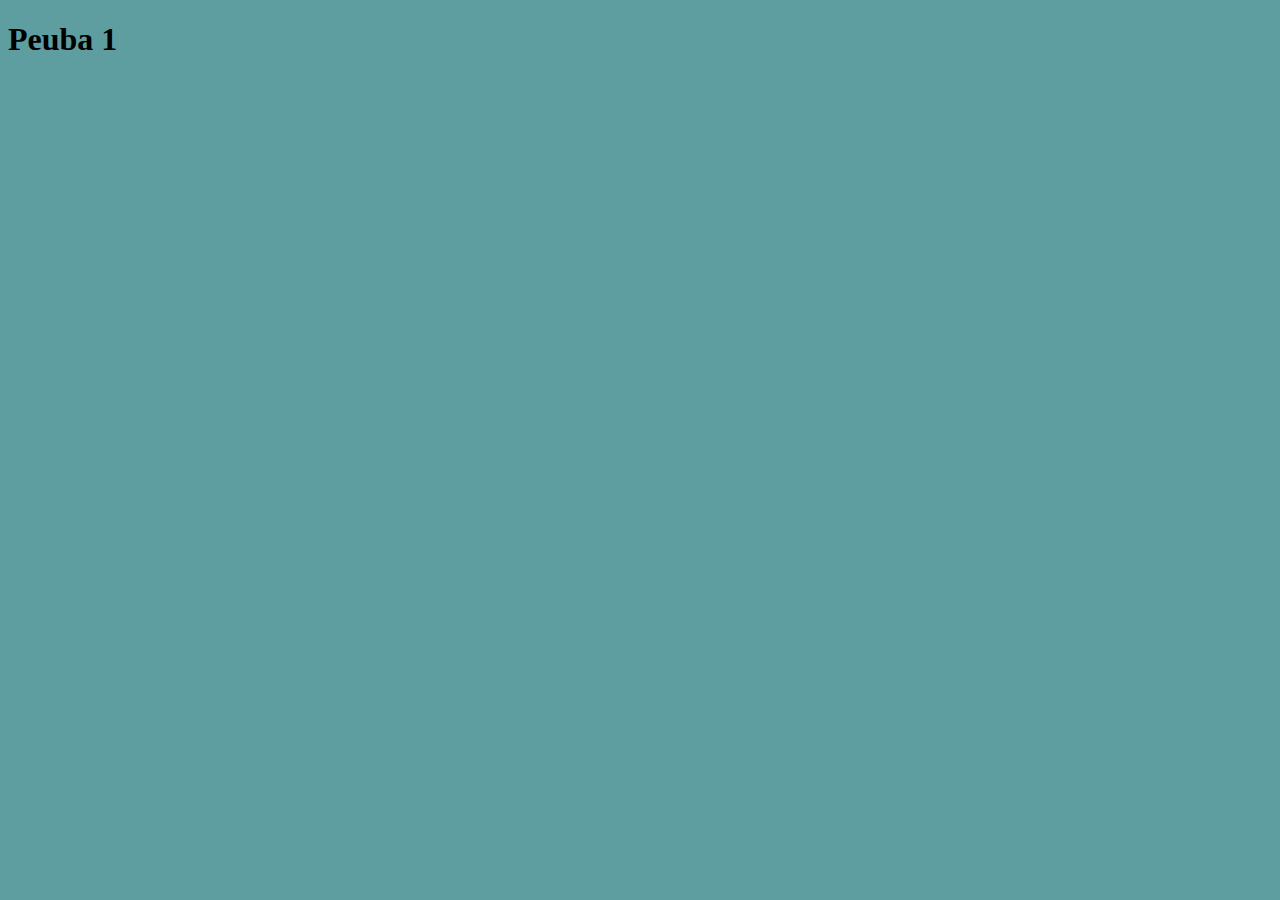
==== index.html @ cee5ad84 "Se agrega estructura base para landingPage" ====
<!DOCTYPE html>
<html lang="en">
<head>
    <meta charset="UTF-8">
    <meta name="viewport" content="width=device-width, initial-scale=1.0">
    <title>Landing Page</title>
    <link href="style.css" rel="stylesheet" />

</head>
<body>
    <h1> Peuba 1</h1>





    <script src="javascript.js"></script>

    
</body>
</html>
---- style.css ----
body{
    background-color: cadetblue
}
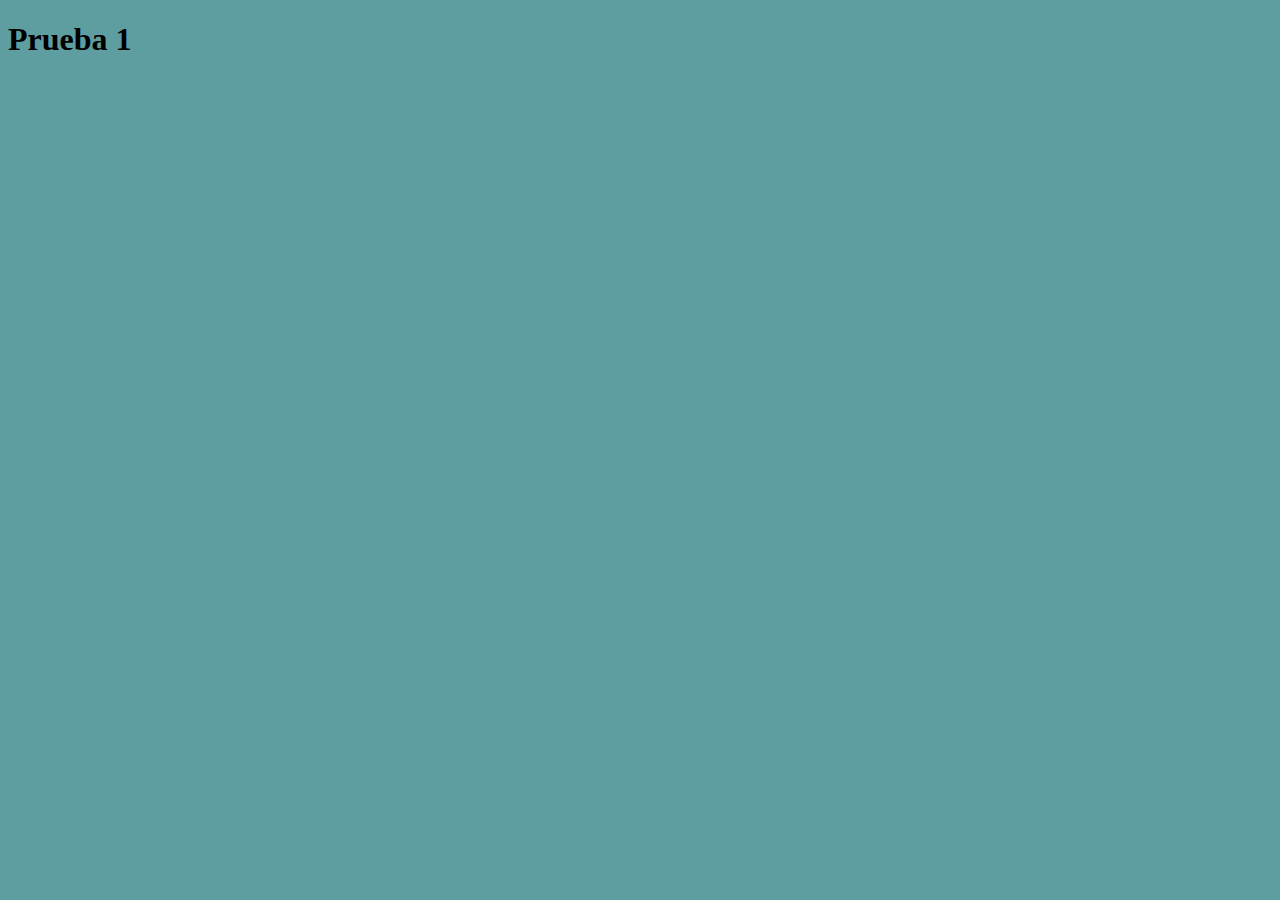
==== commit 25967238: "Se agrega estructura base para landingPage" ====
--- a/index.html
+++ b/index.html
@@ -8,7 +8,7 @@
 
 </head>
 <body>
-    <h1> Peuba 1</h1>
+    <h1> Prueba 1</h1>
 
 
 
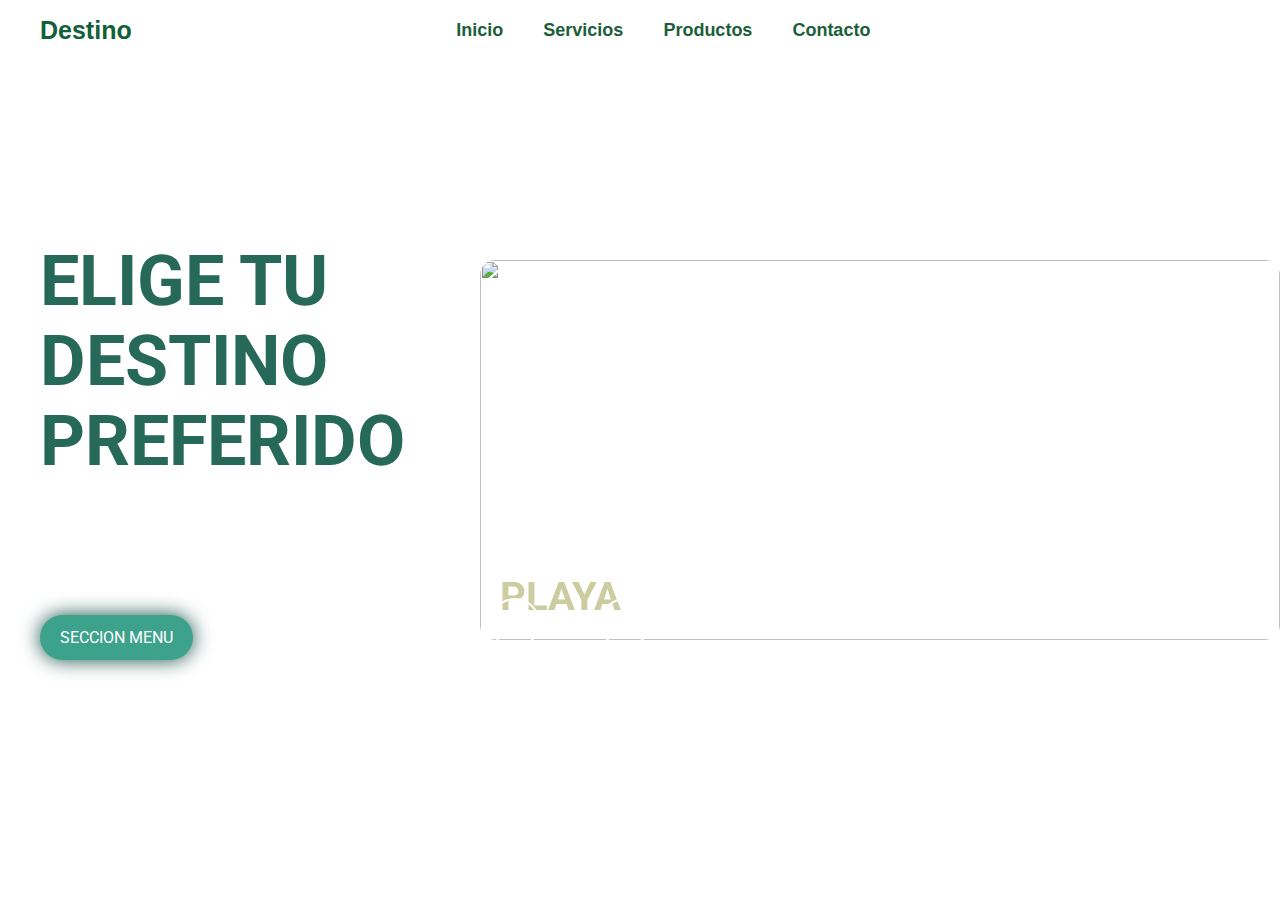
==== commit 5fb420eb: "Add files via upload" ====
--- a/index.html
+++ b/index.html
@@ -1,21 +1,96 @@
-<!DOCTYPE html>
-<html lang="en">
-<head>
-    <meta charset="UTF-8">
-    <meta name="viewport" content="width=device-width, initial-scale=1.0">
-    <title>Landing Page</title>
-    <link href="style.css" rel="stylesheet" />
-
-</head>
-<body>
-    <h1> Prueba 1</h1>
-
-
-
-
-
-    <script src="javascript.js"></script>
-
-    
-</body>
+<!DOCTYPE html>
+<html lang="en">
+<head>
+    <meta charset="UTF-8">
+    <meta http-equiv="X-UA-Compatible" content="IE=edge">
+    <meta name="viewport" content="width=device-width, initial-scale=1.0">
+    <title>Landing Page</title> 
+    <link rel="stylesheet" href="https://cdnjs.cloudflare.com/ajax/libs/font-awesome/6.4.2/css/all.min.css" integrity="sha512-z3gLpd7yknf1YoNbCzqRKc4qyor8gaKU1qmn+CShxbuBusANI9QpRohGBreCFkKxLhei6S9CQXFEbbKuqLg0DA==" crossorigin="anonymous" referrerpolicy="no-referrer" />
+    <link rel="stylesheet" href="https://cdn.jsdelivr.net/npm/swiper@11/swiper-bundle.min.css"/>
+    <link rel="stylesheet" href="style.css" />
+    
+
+</head>
+<body>
+    <header class="header">
+
+        <div   class="menu container">
+
+            <a href="#" class="logo">Destino</a>
+            <input type="checkbox" id="menu"/>
+            <label for="menu">
+                <img src="images/menu.png" class="menu-icono" alt="">
+            </label>
+            <nav class="navbar">
+                <ul>
+                    <li><a href="#">Inicio</a></li>
+                    <li><a href="#">Servicios</a></li>
+                    <li><a href="#">Productos</a></li>
+                    <li><a href="#">Contacto</a></li>
+                </ul>
+            </nav>
+            <div class="icons">
+                <i class="fa-brands fa-facebook"></i>
+                <i class="fa-brands fa-twitter"></i>
+                <i class="fa-brands fa-instagram"></i>
+            </div>
+        </div>
+
+        <div class="header-content container">
+                <div class="header-txt">
+                    <h1>Elige tu destino preferido</h1>
+                    <p>
+                        Lorem ipsum dolor sit amet consectetur adipisicing elit. Harum, recusandae? Ipsa sit molestias dolore, itaque veniam eveniet aperiam porro hic, quam laborum eius tenetur commodi sint suscipit error reiciendis fugiat.
+                    </p>
+                    <a href="#" class="btn-1"> Seccion menu</a>
+                
+                </div>
+            </div>
+
+            
+
+        <div class="images">
+                <div class="swiper mySwiper">
+                    <div class="swiper-wrapper">
+                        <div class="swiper-slide">
+                            <img src="images/desayuno.jpeg">
+                            <h3>Playa</h3>
+                        </div>
+                        <div class="swiper-slide">
+                            <img src="images/607be634-aeed-4f76-bf9f-bc395462709c.jpeg">
+                            <h3>Montaña</h3>
+                        </div>
+                        <div class="swiper-slide">
+                            <img src="images/sfondi aesthetic.jpeg">
+                            <h3>Ciudad</h3>
+                        </div>
+                        <div class="swiper-slide">
+                            <img src="images/Navigating a cruise ship like a pro - Tammilee Tips.jpeg">
+                            <h3>Crucero</h3>
+                        </div>
+                        <div class="swiper-slide">
+                            <img src="images/Disney Magic Kingdom.jpeg">
+                            <h3>Parques</h3>
+                        </div>
+                    </div>
+                </div>
+            </div>
+
+            <div class="rows">
+                <div class="swiper-button-next"></div>
+                <div class="swiper-button-prev"></div>
+
+        </div>
+
+
+
+    </header>
+
+
+
+    <script src="https://cdn.jsdelivr.net/npm/swiper@11/swiper-bundle.min.js"></script>
+    <script src="javascript.js"></script>
+
+    
+</body>
 </html>--- a/style.css
+++ b/style.css
@@ -1,3 +1,260 @@
-body{
-    background-color: cadetblue
-}+@import url('https://fonts.googleapis.com/css2?family=Roboto:wght@400;700&display=swap');
+
+/*   font-family: "Roboto", sans-serif;
+*/
+
+* {
+    margin: 0;
+    padding: 0;
+    box-sizing: border-box;
+    text-decoration: none;
+    list-style: none;
+}
+
+body {
+    font-family: Arial, Helvetica, sans-serif;
+}
+
+.container {
+    max-width: 1200px;
+    margin: 0 auto;
+}
+
+.header {
+    background-image: url(images/d41050b9-9240-4485-80b0-b845b7a9275f.jpeg);
+    background-position: center center;
+    background-repeat: no-repeat;
+    background-size: cover;
+    display: flex;
+    position: relative;
+    min-height: 100vh;
+    align-items: center;
+}
+
+.menu {
+    position: absolute;
+    top: 0;
+    left: 0;
+    right: 0;
+    display: flex;
+    align-items: center;
+    justify-content: space-between;
+}
+
+.logo {
+    color: #106038;
+    font-size: 25px;
+    font-weight: bold;
+}
+
+.menu .navbar ul li {
+    position: relative;
+    float: left;
+}
+
+.menu .navbar ul li a {
+    font-size: 18px;
+    padding: 20px;
+    color: #1c5e3a;
+    display: block;
+    font-weight: bold;
+}
+
+.menu .navbar ul li a:hover {
+    color: #f5f5f5;
+}
+
+.icons {
+    display: flex;
+}
+
+.icons i {
+    font-size: 25px;
+    color: #000000;
+    margin-right: 15px;
+    cursor: pointer;
+}
+
+.icons i:hover {
+    color: #297b60;
+}
+
+#menu {
+    display: none;
+}
+
+.menu-icono {
+    width: 25px;
+}
+
+.menu label {
+    cursor: pointer;
+    display: none;
+}
+
+.header-txt {
+    width: 40%;
+}
+
+.header-txt h1 {
+    font-size: 70px;
+    line-height: 80px;
+    font-weight: 700;
+    text-transform: uppercase;
+    color: #276959;
+    margin-bottom: 25px;
+    font-family: "Roboto", sans-serif;
+}
+
+.header-txt p {
+    font-size: 18px;
+    color: #FFFFFF;
+    font-weight: 500;
+    margin-bottom: 25px;
+}
+
+.btn-1 {
+    display: inline-block;
+    padding: 13px 20px;
+    border-radius: 25px;
+    text-transform: uppercase;
+    color: #FFFFFF;
+    background-color: #3da28b;
+    box-shadow: 0 0 20px #155144;
+    font-family: "Roboto", sans-serif;
+
+}
+
+.btn-1:hover {
+    background-color: rgb(18, 93, 58);
+}
+
+.images {
+    width: 800px;
+    height: 380px;
+    position: absolute;
+    right: 0;
+}
+
+.swiper {
+    width: 100%;
+    height: 100%;
+}
+
+.swiper-slide {
+    display: flex;
+    justify-content: center;
+    align-items: center;
+    position: relative;
+}
+
+.swiper-slide h3 {
+    position: absolute;
+    left: 20px;
+    bottom: 20px;
+    color: #cbcca0;
+    font-family: "Roboto", sans-serif;
+    font-size: 40px;
+    text-transform: uppercase;
+}
+
+.swiper-slide img {
+    display: block;
+    width: 100%;
+    height: 100%;
+    object-fit: cover;
+    border-radius: 15px;
+}
+
+.rows {
+    width: 180px;
+    position: absolute;
+    right: 620px;
+    bottom: 280px;
+}
+
+.swiper-button-prev {
+    height: 50px;
+    width: 50px;
+    border: 2px solid #FFFFFF;
+    border-radius: 50%;
+    font-size: 15px;
+}
+
+.swiper-button-next {
+    height: 50px;
+    width: 50px;
+    border: 2px solid #FFFFFF;
+    border-radius: 50%;
+    font-size: 15px;
+}
+
+.swiper-button-prev::after {
+    font-size: 25px;
+    color: #FFFFFF;
+}
+
+.swiper-button-next::after {
+    font-size: 25px;
+    color: #FFFFFF;
+}
+
+@media(max-width:991px) {
+    .menu{
+        padding: 30px;
+    }
+
+    .menu label {
+        display: initial;
+    }
+
+    .menu .navbar {
+        position: absolute;
+        top: 100%;
+        left: 0;
+        right: 0;
+        background-color: #3F3F3F48;
+        backdrop-filter: blur(5px);
+        display: none;
+    }
+
+    .menu .navbar ul li {
+        width: 100%;
+
+    }
+
+    #menu:checked ~ .navbar {
+        display: initial;
+    }
+
+    .icons {
+        display: none;
+    }
+
+    .header {
+        padding: 80px 30px 50px 30px;
+        align-items: self-start;
+        flex-direction: column;
+        align-items: center;
+    }
+
+    .header-txt {
+        text-align: center;
+        width: 100%;
+        margin-bottom: 30px ;
+    }
+
+    .header-txt h1 {
+        margin-bottom: 10px;
+    }
+
+    .images {
+        position: initial;
+        width: 300px;
+        height: 300px;
+    }
+
+    .rows {
+        display: none;
+    }
+}
